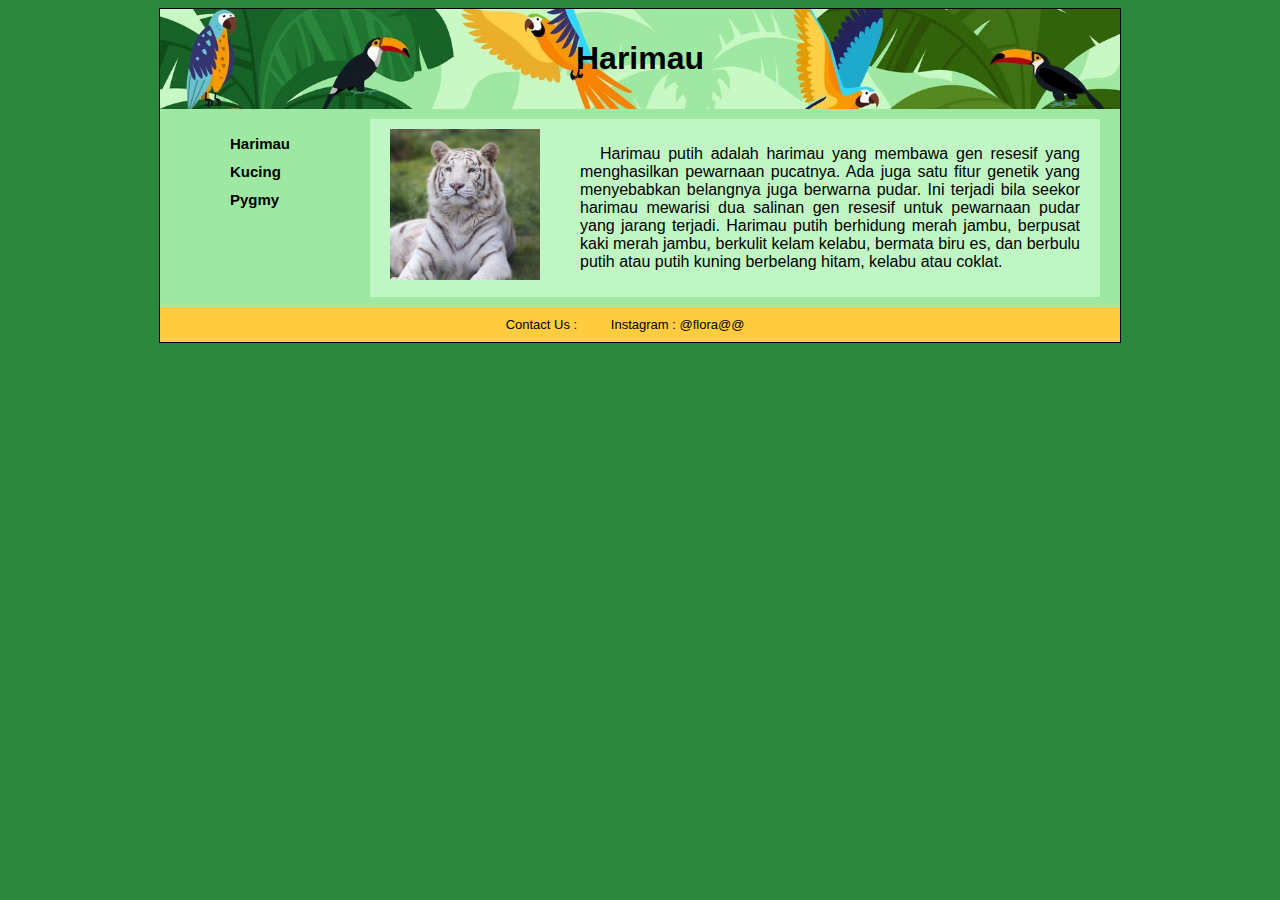
==== harimau.html @ 07887b35 "first commit" ====
<!DOCTYPE html>
<html lang="en">
  <head>
    <meta charset="UTF-8" />
    <meta name="viewport" content="width=device-width, initial-scale=1.0" />
    <title>Harimau</title>
    <link rel="stylesheet" href="style.css" />
  </head>
  <body>
    <div class="container">
      <div class="header">
        <h1><a href="hewan.html">Harimau</a></h1>
      </div>
      <div class="content cf">
        <div class="side-bar">
          <ul>
            <li><a href="harimau.html">Harimau</a></li>
            <li><a href="kucing.html">Kucing</a></li>
            <li><a href="pygmy.html">Pygmy</a></li>
          </ul>
        </div>
        <div class="content-right">
          <div class="img-child">
            <img src="img/harimau.jpeg" alt="Harimau Putih" />
          </div>
          <div class="p-child">
            <p>
              Harimau putih adalah harimau yang membawa gen resesif yang
              menghasilkan pewarnaan pucatnya. Ada juga satu fitur genetik yang
              menyebabkan belangnya juga berwarna pudar. Ini terjadi bila seekor
              harimau mewarisi dua salinan gen resesif untuk pewarnaan pudar
              yang jarang terjadi. Harimau putih berhidung merah jambu, berpusat
              kaki merah jambu, berkulit kelam kelabu, bermata biru es, dan
              berbulu putih atau putih kuning berbelang hitam, kelabu atau
              coklat.
            </p>
          </div>
        </div>
      </div>
      <div class="footer">
        <p>Contact Us :</p>
        <p>Instagram : @flora@@</p>
        <p></p>
      </div>
    </div>
    <div class="clear"></div>
  </body>
</html>
---- style.css ----
body{
    background-color:#2b873c;
    font-family: Arial, Helvetica, sans-serif ;
    text-align: justify;
}

/*color pallete
#2b873c
9fe8a3
568922
#B4E380
#e2ef61
#F6FB7A
*/


.container{
    width: 960px;
    background-color: #9fe8a3 /*#c8f8c4*/;
    margin: auto;
    border: 1px solid black;
}


.header{
    background-color: lightgreen;
    background-image: url(img/alam2.jpg);
    background-size: cover;
    background-position: 0 -40px;
    color: rgb(71, 39, 0);
    font-weight: 600;
    text-align: left;
}

.header h1, .content h2{
    font-weight: 800;
    text-align: center;
}

.header .menu a, .side-bar li a{
    color: black;
    text-decoration:none;
    padding: 3px 15px 3px 15px;
    font-size: 15px;
}
.header .menu a:hover, .side-bar li a:hover{
    background-color:#E0FBE2;
}
.header, .content, .content-right {
    padding: 10px 20px 10px 20px;
}

.header h1 a{
    color: black;
    text-decoration:none;
}
.header h1 a:hoverc{
    background-color: #E0FBE2;
}
/*content index*/

.content h3{
    text-align: center;
}
.content p{
    text-indent: 20px;
}
.img-beranda img{
    height: 167px;
    padding: 5px;
}

.side-bar{
    width: 180px;
    box-sizing: border-box;
    float: left;
    font-weight: bold;
}
.side-bar ul li a{
    padding-left: 10px;
}
ul li{
    list-style-type: none;
    padding-bottom: 10px;
}


.content-right{
    background-color: #BFF6C3;
    width: 730px;
    box-sizing: border-box;
    float: right;
}

/*Content right for child file from flora and fauna*/
.content-right .img-child img{
    float: left;
    width: 150px;
    box-sizing: border-box;
}

.content-right .p-child{
    float: right;
    width: 500px;
    box-sizing: border-box;
}
.clear{
    clear: both;
}

.footer{
    background-color: #ffcc3f /*#ece92f*/;
    text-align: center;
    font-size: 13px;
    padding: 10px;
}

.footer p{
    display: inline;
    text-align: center;
    padding: 15px;
}







.cf:before,
.cf:after {
    content: " "; /* 1 */
    display: table; /* 2 */
}

.cf:after {
    clear: both;
}

.cf {
    zoom: 1;
}
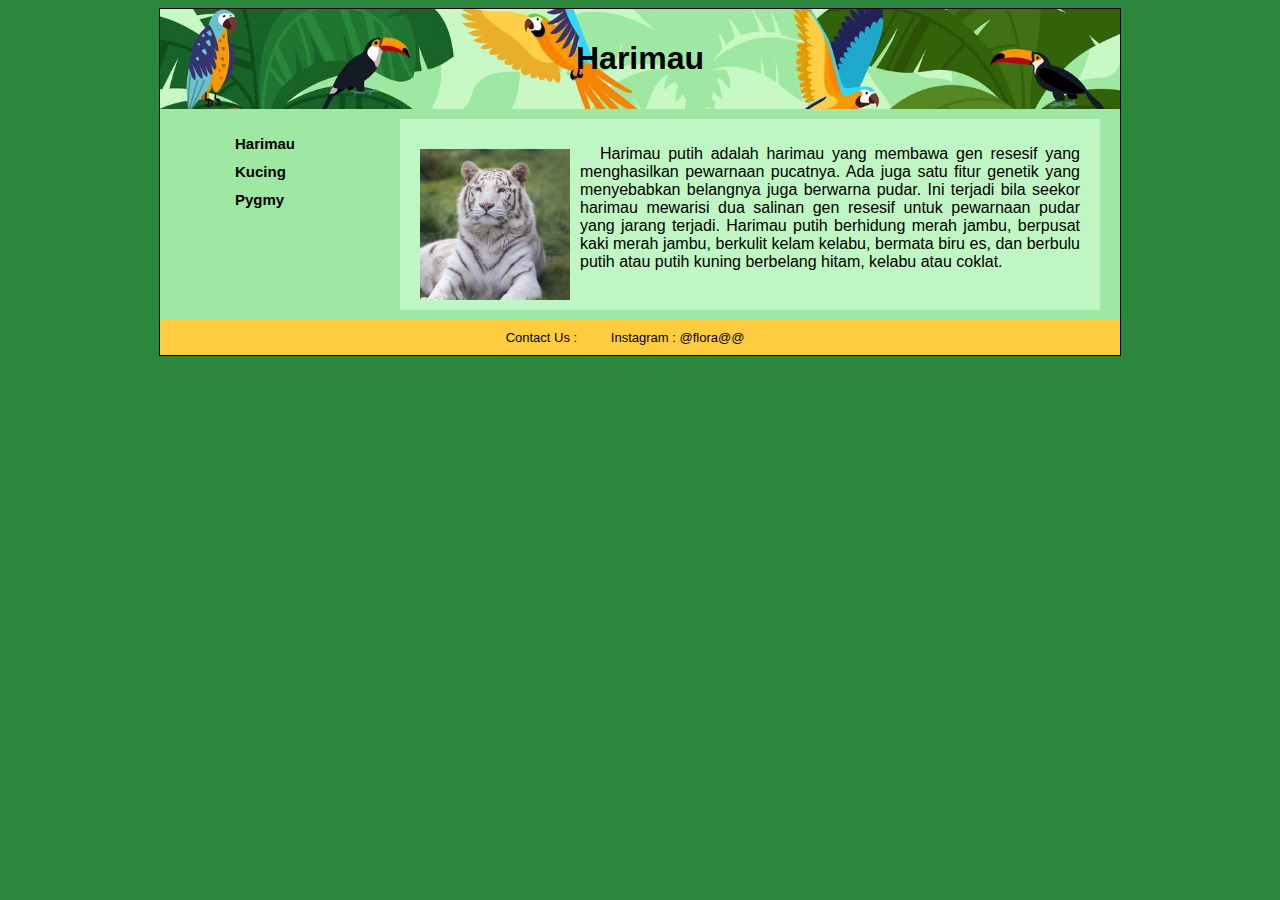
==== commit 09c61aea: "commit class img di sidebar" ====
--- a/harimau.html
+++ b/harimau.html
@@ -20,9 +20,7 @@
           </ul>
         </div>
         <div class="content-right">
-          <div class="img-child">
-            <img src="img/harimau.jpeg" alt="Harimau Putih" />
-          </div>
+          <img src="img/harimau.jpeg" alt="Harimau Putih" />
           <div class="p-child">
             <p>
               Harimau putih adalah harimau yang membawa gen resesif yang
--- a/style.css
+++ b/style.css
@@ -28,11 +28,9 @@
     background-size: cover;
     background-position: 0 -40px;
     color: rgb(71, 39, 0);
-    font-weight: 600;
-    text-align: left;
 }
 
-.header h1, .content h2{
+.header h1{
     font-weight: 800;
     text-align: center;
 }
@@ -54,9 +52,10 @@
     color: black;
     text-decoration:none;
 }
-.header h1 a:hoverc{
+.header h1 a:hover{
     background-color: #E0FBE2;
 }
+
 /*content index*/
 
 .content h3{
@@ -71,14 +70,12 @@
 }
 
 .side-bar{
-    width: 180px;
+    width: 200px;
     box-sizing: border-box;
     float: left;
     font-weight: bold;
 }
-.side-bar ul li a{
-    padding-left: 10px;
-}
+
 ul li{
     list-style-type: none;
     padding-bottom: 10px;
@@ -87,16 +84,17 @@
 
 .content-right{
     background-color: #BFF6C3;
-    width: 730px;
+    width: 700px;
     box-sizing: border-box;
     float: right;
 }
 
 /*Content right for child file from flora and fauna*/
-.content-right .img-child img{
+.content-right img{
     float: left;
     width: 150px;
     box-sizing: border-box;
+    margin-top: 20px;
 }
 
 .content-right .p-child{
@@ -104,9 +102,10 @@
     width: 500px;
     box-sizing: border-box;
 }
+/*
 .clear{
     clear: both;
-}
+}*/
 
 .footer{
     background-color: #ffcc3f /*#ece92f*/;
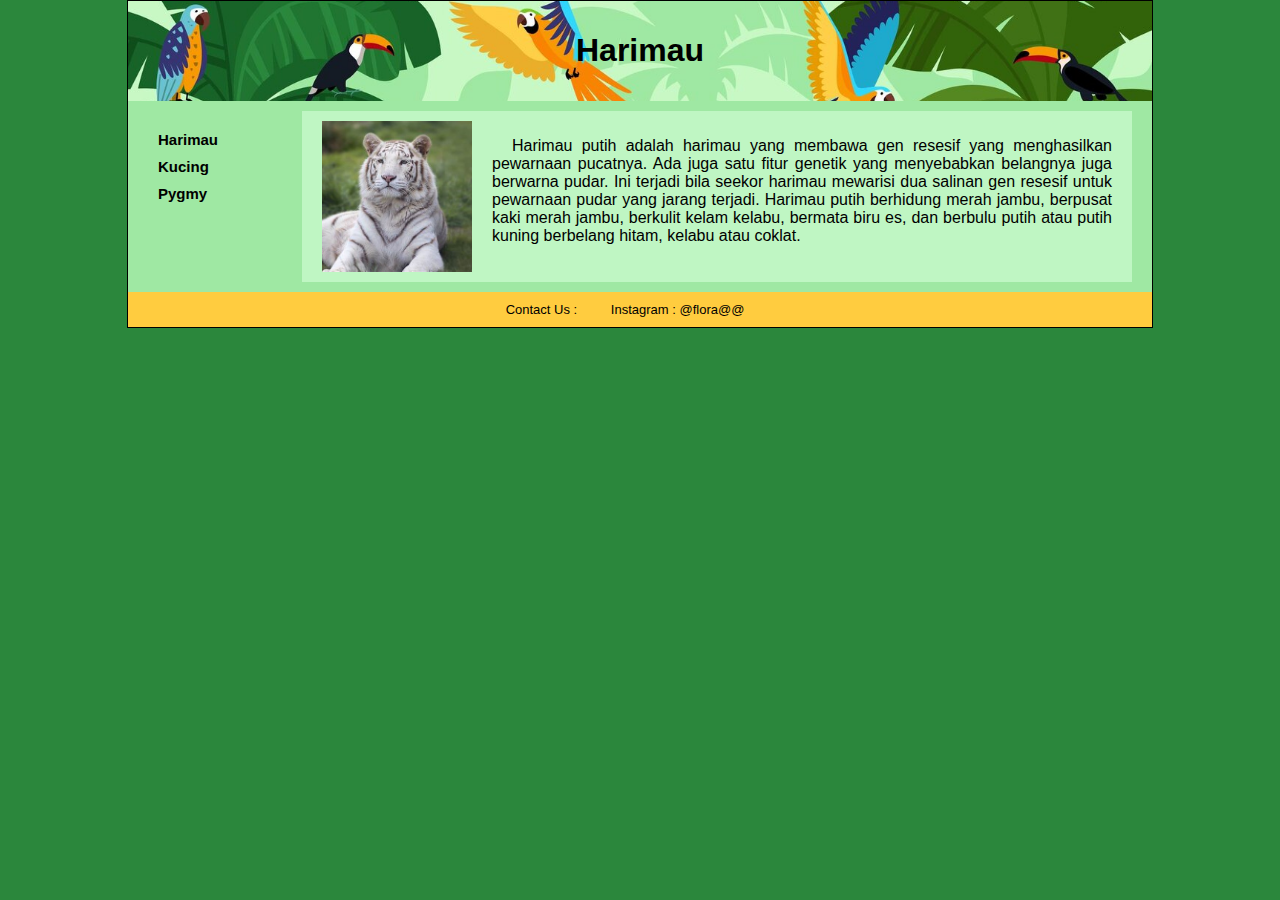
==== commit a8935c90: "revisi" ====
--- a/harimau.html
+++ b/harimau.html
@@ -13,11 +13,9 @@
       </div>
       <div class="content cf">
         <div class="side-bar">
-          <ul>
-            <li><a href="harimau.html">Harimau</a></li>
-            <li><a href="kucing.html">Kucing</a></li>
-            <li><a href="pygmy.html">Pygmy</a></li>
-          </ul>
+          <a href="harimau.html">Harimau</a>
+          <a href="kucing.html">Kucing</a>
+          <a href="pygmy.html">Pygmy</a>
         </div>
         <div class="content-right">
           <img src="img/harimau.jpeg" alt="Harimau Putih" />
--- a/style.css
+++ b/style.css
@@ -2,6 +2,7 @@
     background-color:#2b873c;
     font-family: Arial, Helvetica, sans-serif ;
     text-align: justify;
+    margin: 0;
 }
 
 /*color pallete
@@ -13,17 +14,16 @@
 #F6FB7A
 */
 
-
+/*Container - full content*/
 .container{
-    width: 960px;
+    width: 1024px;
     background-color: #9fe8a3 /*#c8f8c4*/;
     margin: auto;
     border: 1px solid black;
 }
 
-
+/*Header*/
 .header{
-    background-color: lightgreen;
     background-image: url(img/alam2.jpg);
     background-size: cover;
     background-position: 0 -40px;
@@ -35,26 +35,19 @@
     text-align: center;
 }
 
-.header .menu a, .side-bar li a{
+.header h1 a{
     color: black;
     text-decoration:none;
-    padding: 3px 15px 3px 15px;
-    font-size: 15px;
 }
-.header .menu a:hover, .side-bar li a:hover{
-    background-color:#E0FBE2;
+
+.header h1 a:hover{
+    background-color: #E0FBE2;
 }
+
 .header, .content, .content-right {
     padding: 10px 20px 10px 20px;
 }
 
-.header h1 a{
-    color: black;
-    text-decoration:none;
-}
-.header h1 a:hover{
-    background-color: #E0FBE2;
-}
 
 /*content index*/
 
@@ -64,27 +57,15 @@
 .content p{
     text-indent: 20px;
 }
-.img-beranda img{
-    height: 167px;
-    padding: 5px;
+
+.content-right .img-beranda img{
+    height: 200px;
+    width: auto;
+    padding: 10px;
 }
-
-.side-bar{
-    width: 200px;
-    box-sizing: border-box;
-    float: left;
-    font-weight: bold;
-}
-
-ul li{
-    list-style-type: none;
-    padding-bottom: 10px;
-}
-
-
 .content-right{
     background-color: #BFF6C3;
-    width: 700px;
+    width: 830px;
     box-sizing: border-box;
     float: right;
 }
@@ -94,19 +75,39 @@
     float: left;
     width: 150px;
     box-sizing: border-box;
-    margin-top: 20px;
 }
 
 .content-right .p-child{
     float: right;
-    width: 500px;
+    width: 620px;
     box-sizing: border-box;
 }
-/*
-.clear{
-    clear: both;
-}*/
 
+
+
+/*Side Bar*/
+.side-bar{
+    width: 130px;
+    box-sizing: border-box;
+    float: left;
+    font-weight: bold;
+    margin-top: 15px;
+}
+
+.side-bar a{
+    color: black;
+    text-decoration:none;
+    padding: 5px 0px 5px 10px;
+    font-size: 15px;
+    margin: 0;
+    display: block;
+}
+.side-bar a:hover{
+    background-color:#E0FBE2;
+}
+
+
+/*Footer*/
 .footer{
     background-color: #ffcc3f /*#ece92f*/;
     text-align: center;
@@ -121,11 +122,7 @@
 }
 
 
-
-
-
-
-
+/*clear float*/
 .cf:before,
 .cf:after {
     content: " "; /* 1 */
